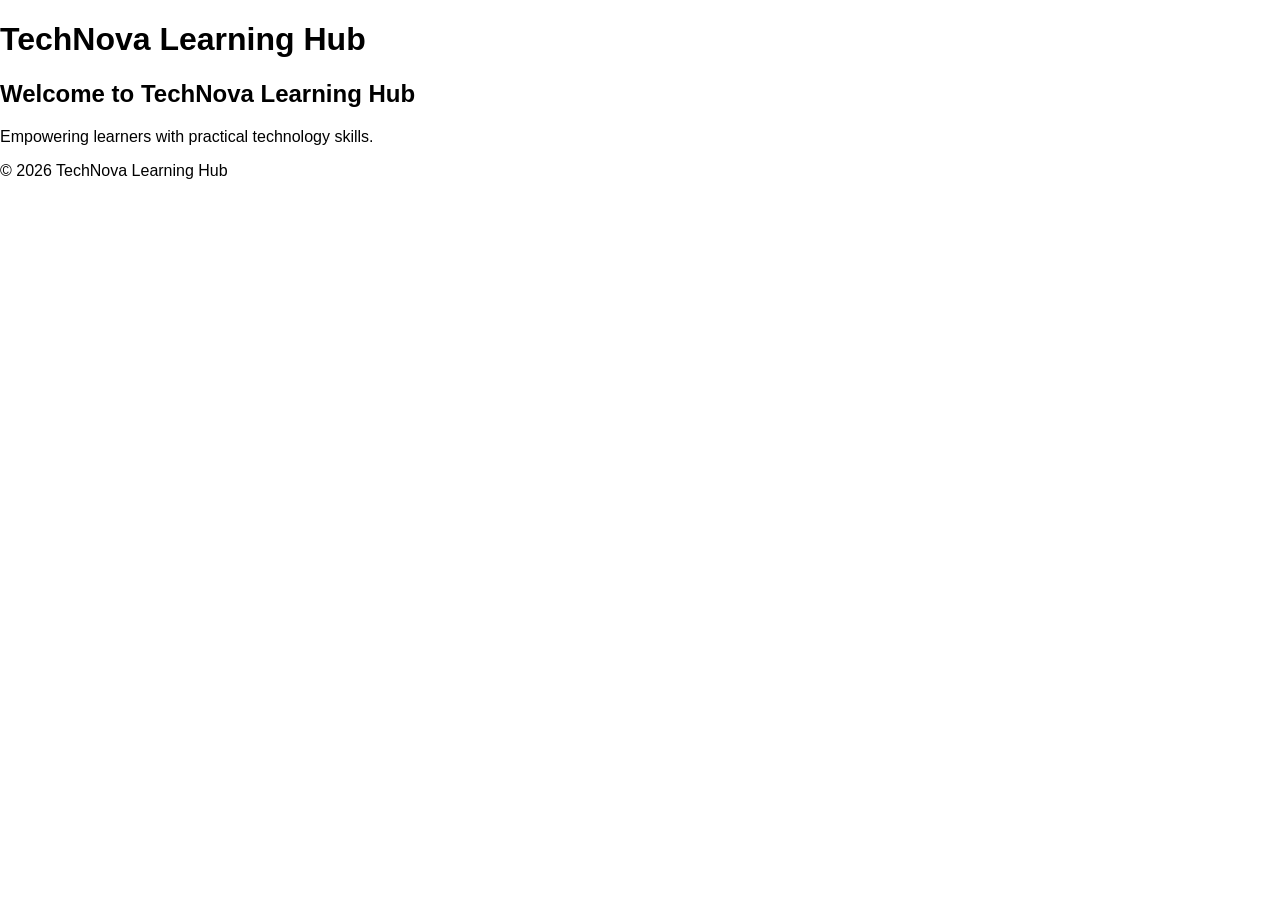
==== index.html @ f147d0be "Add Initial Homepage Content" ====
<!DOCTYPE html>
<html lang="en">
<head>
    <meta charset="UTF-8">
    <meta name="viewport" content="width=device-width, initial-scale=1.0">
    <title>TechNova Learning Hub</title>

    <link rel="stylesheet" href="css/style.css">
</head>
<body>

    <header>
        <h1>TechNova Learning Hub</h1>
    </header>

    <main>
        <h2>Welcome to TechNova Learning Hub</h2>
        <p>Empowering learners with practical technology skills.</p>
    </main>

    <footer>
        <p>&copy; 2026 TechNova Learning Hub</p>
    </footer>

    <script src="js/script.js"></script>
</body>
</html>
---- css/style.css ----
body {
    font-family: Arial, sans-serif;
    margin: 0;
    padding: 0;
}
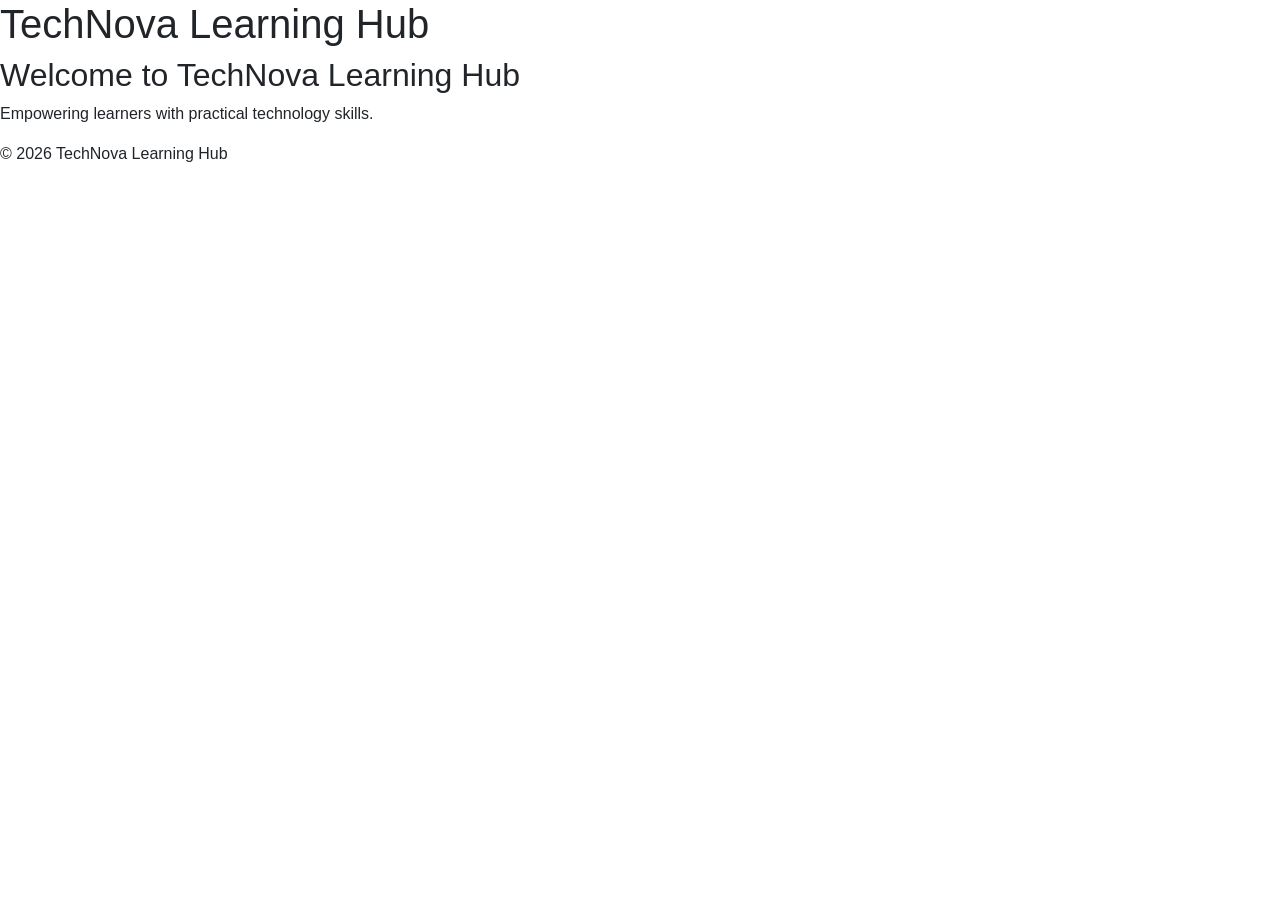
==== commit 6db3b54d: "Intergrate Bootstrap framework" ====
--- a/index.html
+++ b/index.html
@@ -5,7 +5,9 @@
     <meta name="viewport" content="width=device-width, initial-scale=1.0">
     <title>TechNova Learning Hub</title>
 
+    <link href="https://cdn.jsdelivr.net/npm/bootstrap@5.3.3/dist/css/bootstrap.min.css" rel="stylesheet">
     <link rel="stylesheet" href="css/style.css">
+
 </head>
 <body>
 
@@ -22,6 +24,7 @@
         <p>&copy; 2026 TechNova Learning Hub</p>
     </footer>
 
+    <script src="https://cdn.jsdelivr.net/npm/bootstrap@5.3.3/dist/js/bootstrap.bundle.min.js"></script>
     <script src="js/script.js"></script>
 </body>
 </html>
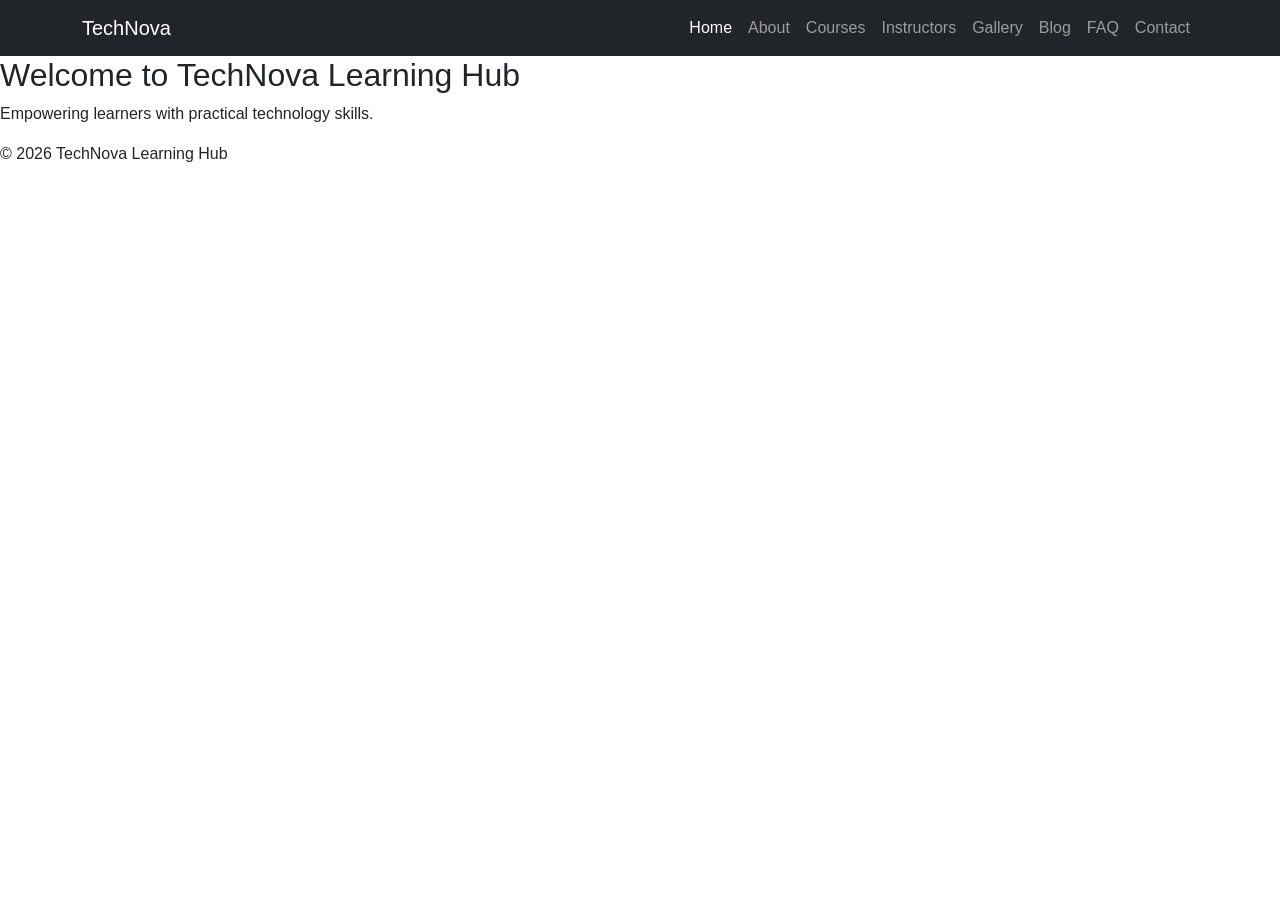
==== commit f9e38738: "Create responsive navigation bar" ====
--- a/index.html
+++ b/index.html
@@ -11,9 +11,65 @@
 </head>
 <body>
 
-    <header>
-        <h1>TechNova Learning Hub</h1>
-    </header>
+    <nav class="navbar navbar-expand-lg navbar-dark bg-dark">
+    <div class="container">
+
+        <a class="navbar-brand" href="index.html">
+            TechNova
+        </a>
+
+        <button class="navbar-toggler"
+                type="button"
+                data-bs-toggle="collapse"
+                data-bs-target="#navbarMenu">
+
+            <span class="navbar-toggler-icon"></span>
+        </button>
+
+        <div class="collapse navbar-collapse" id="navbarMenu">
+
+            <ul class="navbar-nav ms-auto">
+
+                <li class="nav-item">
+                    <a class="nav-link active" href="index.html">Home</a>
+                </li>
+
+                <li class="nav-item">
+                    <a class="nav-link" href="about.html">About</a>
+                </li>
+
+                <li class="nav-item">
+                    <a class="nav-link" href="courses.html">Courses</a>
+                </li>
+
+                <li class="nav-item">
+                    <a class="nav-link" href="instructors.html">Instructors</a>
+                </li>
+
+                <li class="nav-item">
+                    <a class="nav-link" href="gallery.html">Gallery</a>
+                </li>
+
+                <li class="nav-item">
+                    <a class="nav-link" href="blog.html">Blog</a>
+                </li>
+
+                <li class="nav-item">
+                    <a class="nav-link" href="faq.html">FAQ</a>
+                </li>
+
+                <li class="nav-item">
+                    <a class="nav-link" href="contact.html">Contact</a>
+                </li>
+
+            </ul>
+
+        </div>
+
+    </div>
+</nav>
+
+    
 
     <main>
         <h2>Welcome to TechNova Learning Hub</h2>
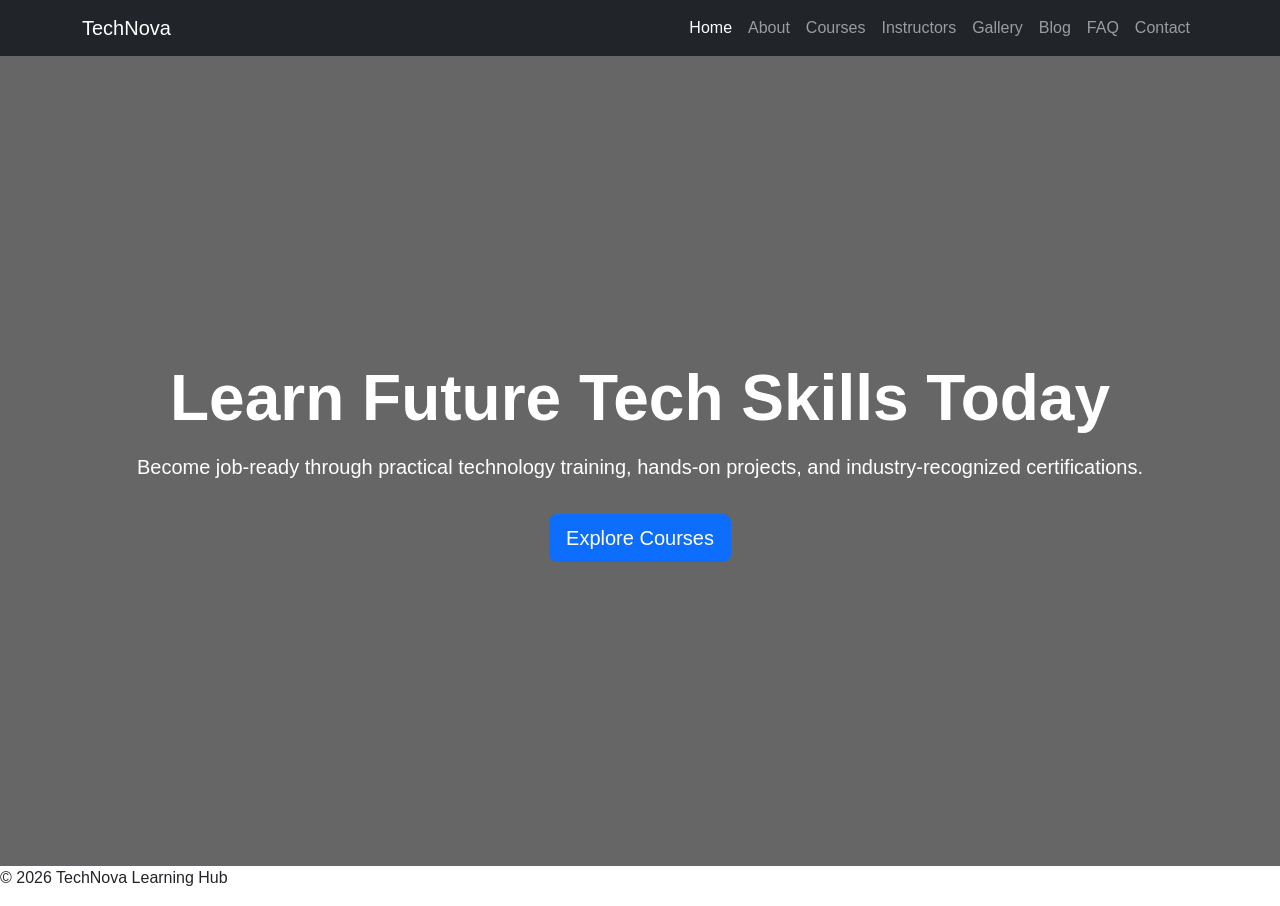
==== commit 5c6cb2cf: "Design homepage hero section" ====
--- a/index.html
+++ b/index.html
@@ -70,11 +70,26 @@
 </nav>
 
     
+<section class="hero text-white text-center d-flex align-items-center">
 
-    <main>
-        <h2>Welcome to TechNova Learning Hub</h2>
-        <p>Empowering learners with practical technology skills.</p>
-    </main>
+    <div class="container">
+
+        <h1 class="display-3 fw-bold">
+            Learn Future Tech Skills Today
+        </h1>
+
+        <p class="lead mt-3">
+            Become job-ready through practical technology training,
+            hands-on projects, and industry-recognized certifications.
+        </p>
+
+        <a href="courses.html" class="btn btn-primary btn-lg mt-3">
+            Explore Courses
+        </a>
+
+    </div>
+
+</section>
 
     <footer>
         <p>&copy; 2026 TechNova Learning Hub</p>
--- a/css/style.css
+++ b/css/style.css
@@ -2,4 +2,23 @@
     font-family: Arial, sans-serif;
     margin: 0;
     padding: 0;
-}+}
+
+
+body{
+    font-family: 'Segoe UI', sans-serif;
+}
+
+.hero{
+    height: 90vh;
+
+    background-image:
+    linear-gradient(
+        rgba(0,0,0,0.6),
+        rgba(0,0,0,0.6)
+    ),
+    url('https://images.unsplash.com/photo-1516321318423-f06f85e504b3');
+
+    background-size: cover;
+    background-position: center;
+} 
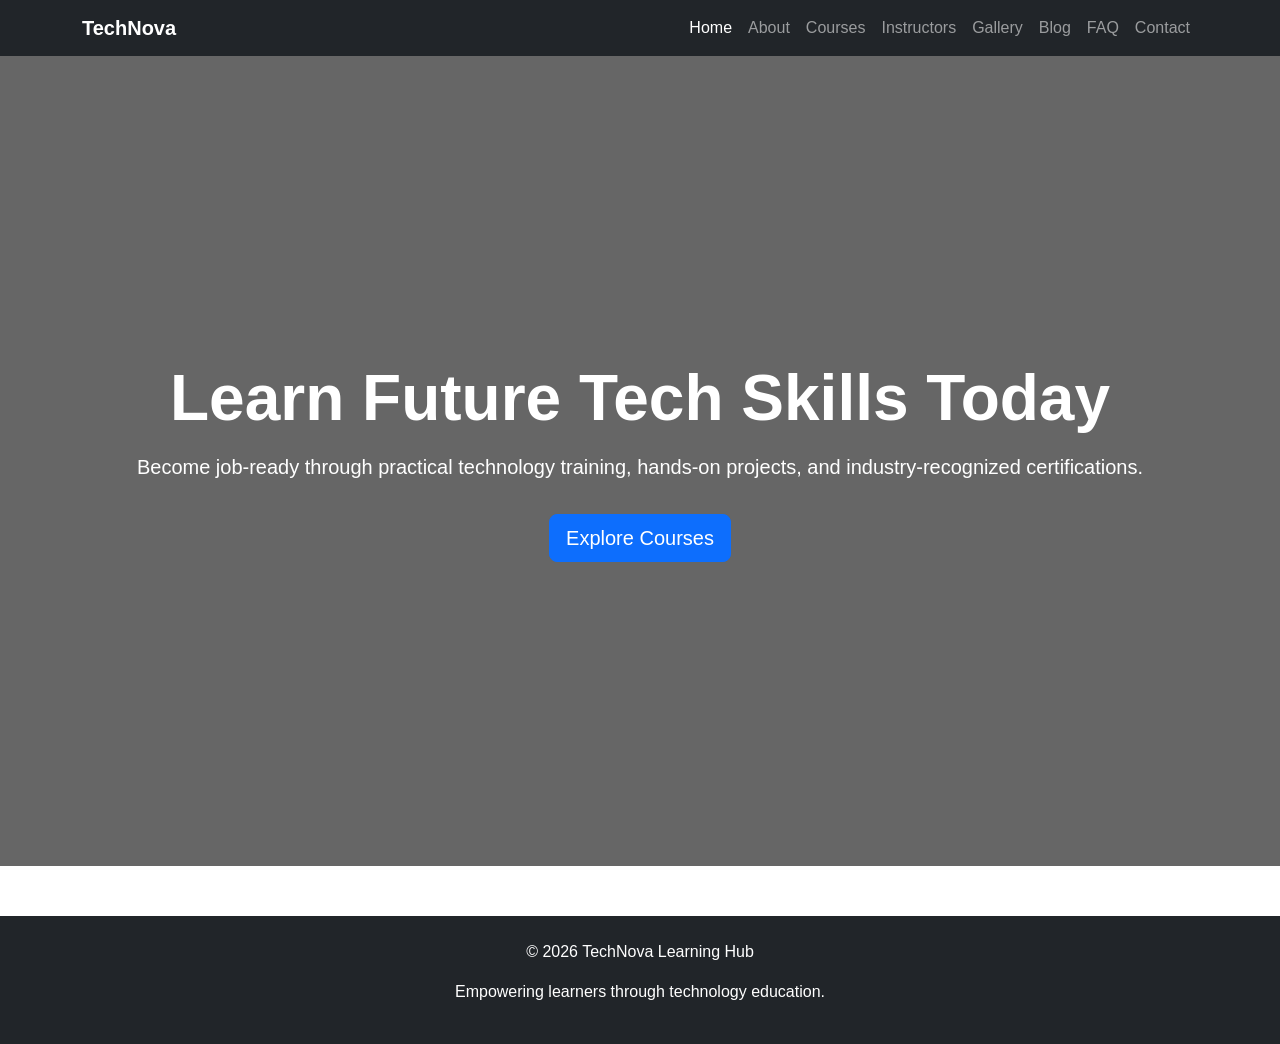
==== commit a213eba6: "Add homepage footer and styling" ====
--- a/index.html
+++ b/index.html
@@ -91,9 +91,21 @@
 
 </section>
 
-    <footer>
-        <p>&copy; 2026 TechNova Learning Hub</p>
-    </footer>
+    <footer class="bg-dark text-white text-center py-4">
+
+    <div class="container">
+
+        <p>
+            © 2026 TechNova Learning Hub
+        </p>
+
+        <p>
+            Empowering learners through technology education.
+        </p>
+
+    </div>
+
+</footer>
 
     <script src="https://cdn.jsdelivr.net/npm/bootstrap@5.3.3/dist/js/bootstrap.bundle.min.js"></script>
     <script src="js/script.js"></script>
--- a/css/style.css
+++ b/css/style.css
@@ -21,4 +21,16 @@
 
     background-size: cover;
     background-position: center;
-} +} 
+
+body{
+    font-family: 'Segoe UI', sans-serif;
+}
+
+.navbar-brand{
+    font-weight:bold;
+}
+
+footer{
+    margin-top:50px;
+}
